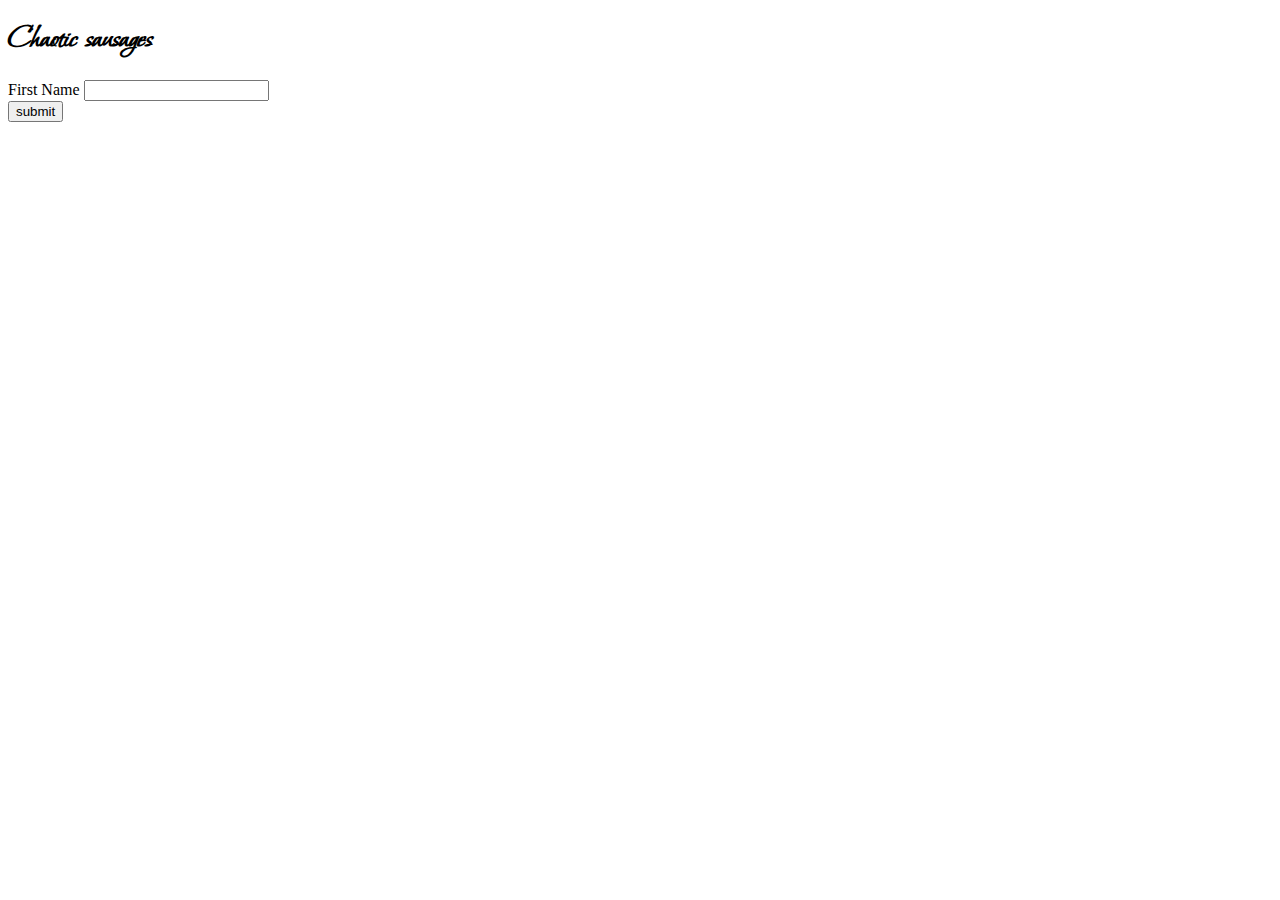
==== index.html @ b241bd1d "Create index.html" ====
<!DOCTYPE html>
<html lang="en" dir="ltr">
  <head>
    <meta charset="utf-8">
    <title>Sausages</title>
    <link rel="preconnect" href="https://fonts.googleapis.com">
    <link rel="preconnect" href="https://fonts.gstatic.com" crossorigin>
    <link href="https://fonts.googleapis.com/css2?family=Bonheur+Royale&display=swap" rel="stylesheet">
    <style>
    h1{
      font-family: 'Bonheur Royale', cursive;
    }
    </style>
  </head>
  <h1>Chaotic sausages</h1>
  <body>
    <form>
    <label for="first">First Name</label>
    <input type="text" name="first"><br>
    <button type="submit">submit</button>
    </form>

    <iframe width="560" height="315" src="https://www.youtube.com/embed/LUwRRYCe5VI" title="YouTube video player"
    frameborder="0" allow="accelerometer; autoplay; clipboard-write; encrypted-media; gyroscope; picture-in-picture"
    allowfullscreen></iframe>


  </body>
</html>
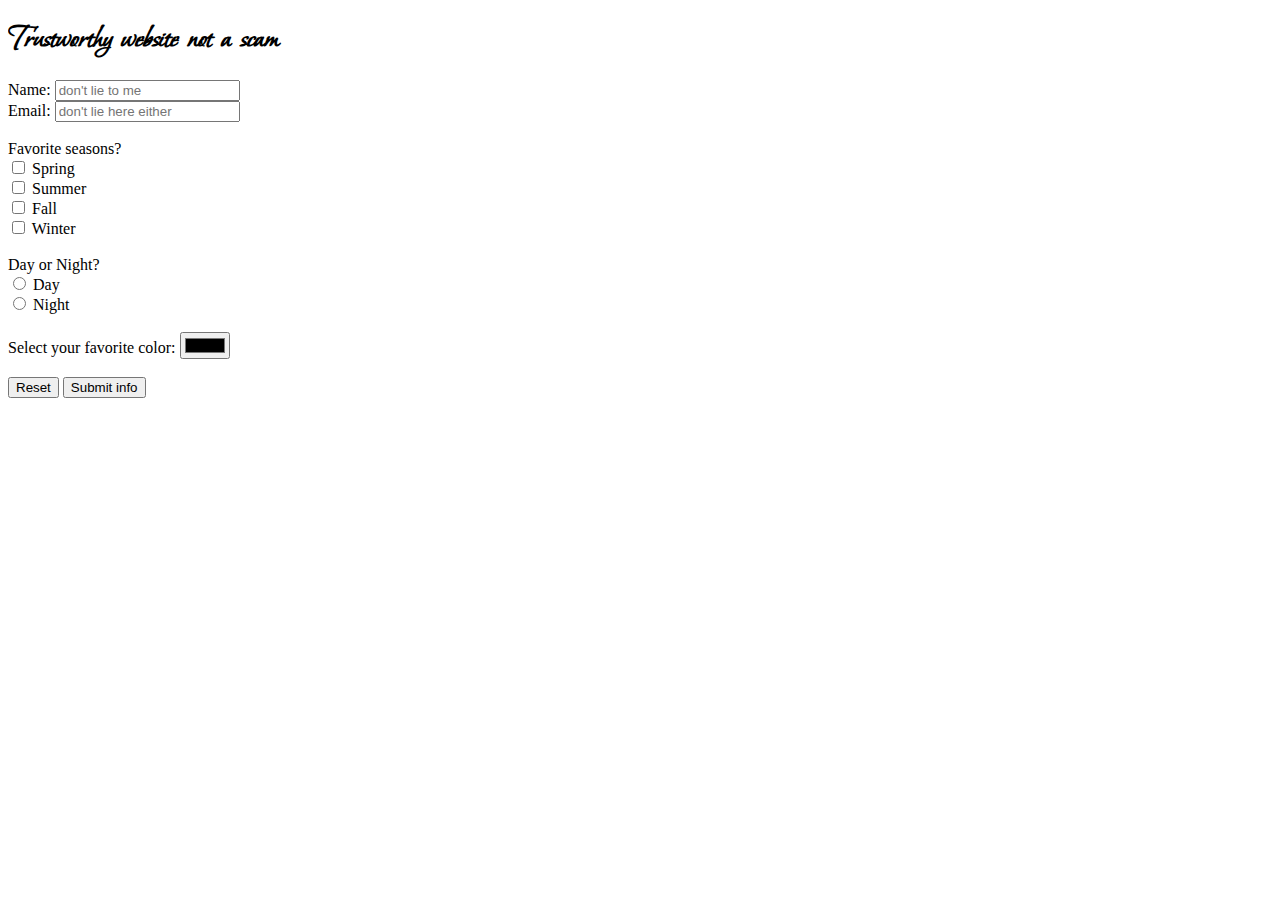
==== commit 62d865a6: "index" ====
--- a/index.html
+++ b/index.html
@@ -2,7 +2,7 @@
 <html lang="en" dir="ltr">
   <head>
     <meta charset="utf-8">
-    <title>Sausages</title>
+    <title>Trustworthy Website not a scam.com</title>
     <link rel="preconnect" href="https://fonts.googleapis.com">
     <link rel="preconnect" href="https://fonts.gstatic.com" crossorigin>
     <link href="https://fonts.googleapis.com/css2?family=Bonheur+Royale&display=swap" rel="stylesheet">
@@ -12,13 +12,51 @@
     }
     </style>
   </head>
-  <h1>Chaotic sausages</h1>
+  <h1>Trustworthy website not a scam</h1>
   <body>
-    <form>
-    <label for="first">First Name</label>
-    <input type="text" name="first"><br>
-    <button type="submit">submit</button>
+    <form action="submission.html" method="GET" enctype="miltipart/form-data">
+    <div>
+      <label for="first">Name:</label>
+      <input type="type" name="name" id="name" placeholder="don't lie to me">
+    </div>
+    <div>
+      <label for="email">Email:</label>
+      <input type="email" name="email" id="email" placeholder="don't lie here either">
+    </div><br>
+    <div>
+      Favorite seasons?
+      <div>
+        <input type="checkbox" id="spring" name="seasons" value="spring">
+        <label for="spring">Spring</label>
+      </div>
+      <div>
+        <input type="checkbox" id="summer" name="seasons" value="summer">
+        <label for="summer">Summer</label>
+      </div>
+      <div>
+        <input type="checkbox" id="fall" name="seasons" value="fall">
+        <label for="fall">Fall</label>
+      </div>
+      <div>
+        <input type="checkbox" id="winter" name="seasons" value="winter">
+        <label for="winter">Winter</label>
+      </div><br>
+      <div>Day or Night?
+        <div>
+        <input type="radio" id="day" name="dayornight" value="day">
+        <label for="day">Day</label><br>
+        <input type="radio" id="night" name="dayornight" value="night">
+        <label for="day">Night</label><br>
+      </div><br>
+      </div>
+        <div>
+        <label for="color">Select your favorite color:</label>
+        <input type="color" name="color" id="color">
+      </div><br>
+    <button type="reset">Reset</button>
+    <input type="submit" onclick="alert('thanks for the credit card info :)')" value="Submit info"><br><br>
     </form>
+
 
     <iframe width="560" height="315" src="https://www.youtube.com/embed/LUwRRYCe5VI" title="YouTube video player"
     frameborder="0" allow="accelerometer; autoplay; clipboard-write; encrypted-media; gyroscope; picture-in-picture"
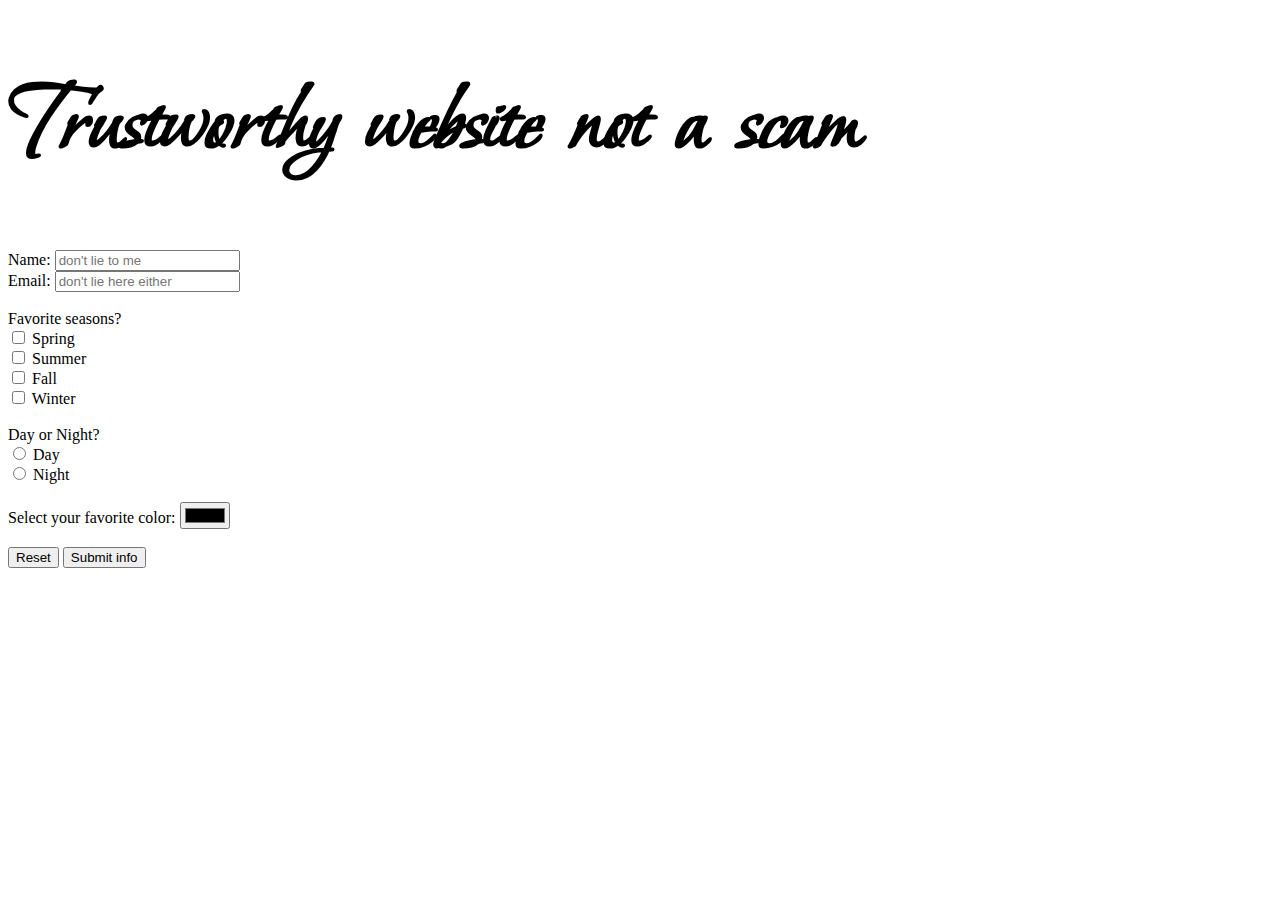
==== commit 15c23ba5: "index" ====
--- a/index.html
+++ b/index.html
@@ -8,6 +8,7 @@
     <link href="https://fonts.googleapis.com/css2?family=Bonheur+Royale&display=swap" rel="stylesheet">
     <style>
     h1{
+      font-size: 100px;
       font-family: 'Bonheur Royale', cursive;
     }
     </style>
